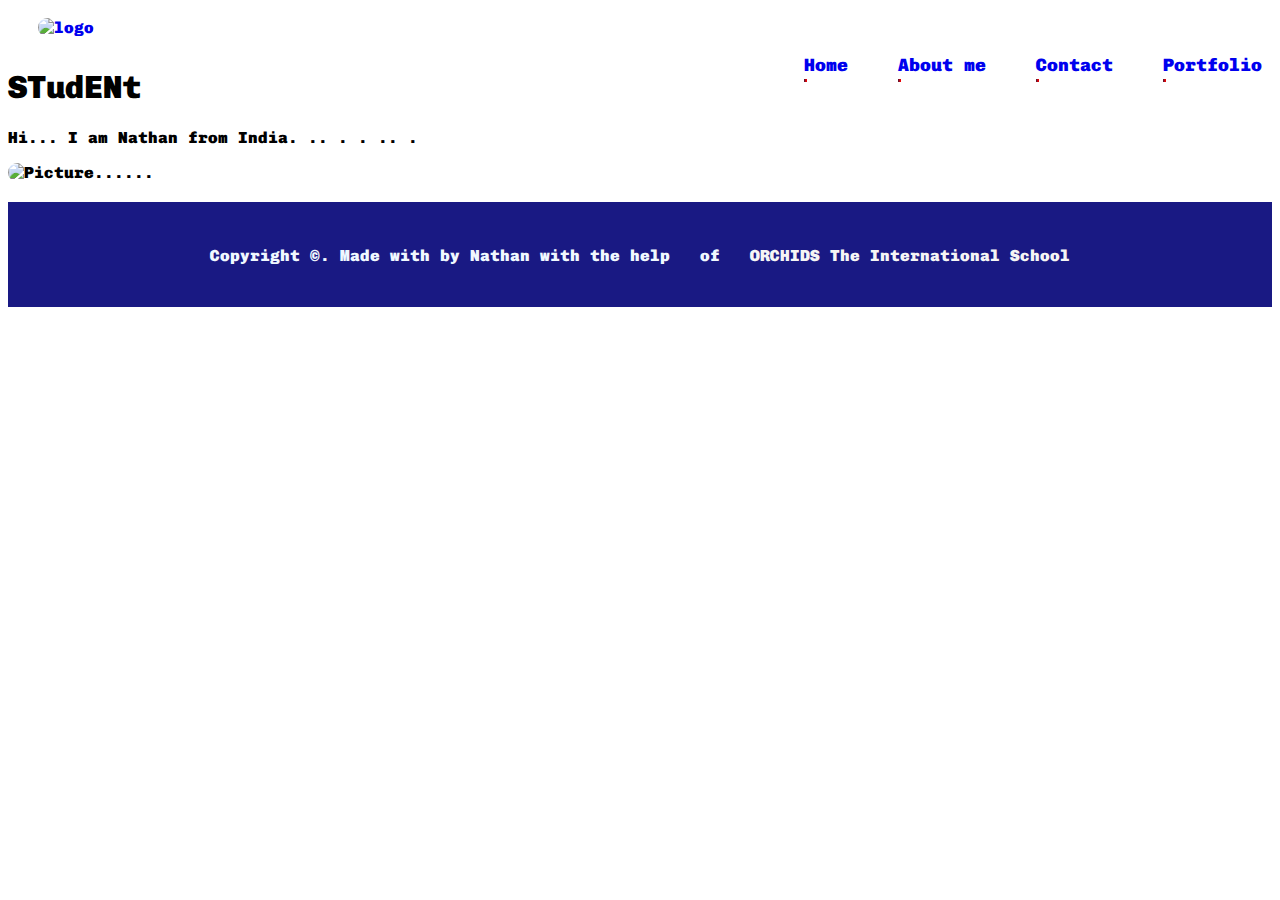
==== index.html @ 1513edc7 "Add files via upload" ====
<!DOCTYPE html>
<html lang="en">
<head>
    <meta charset="UTF-8">
    <meta http-equiv="X-UA-Compatible" content="IE=edge">
    <meta name="viewport" content="width=device-width, initial-scale=1.0">
    <title>Home page</title>
    <link rel="stylesheet" href="style.css">
    <link rel="preconnect" href="https://fonts.googleapis.com"><link rel="preconnect" href="https://fonts.gstatic.com" crossorigin><link href="https://fonts.googleapis.com/css2?family=Chivo+Mono:ital,wght@1,200&display=swap" rel="stylesheet">
    <style>
        *{font-family: 'Chivo Mono', monospace;
    font-weight: bolder;}
    </style>
</head>
<body>

    <header>
        <a href="https://github.com/saatvikportfolio/saatvik.github.io"><img src="images/nlogo.jpeg" alt="logo" class="logo"></a>
        <div>
            <nav>
                <ul>
                    <li><a href="index.html" class="home">Home</a></li>
                    <li><a href="About.html" class="about">About me</a></li>
                    <li><a href="Contact.html" class="contact">Contact</a></li>
                    <li><a href="Portfolio.html" class="Portfolio">Portfolio</a></li>

                </ul>
            </nav>
        </div>
    </header>
    <main id="index-main">
        <section class="main-header-row">
            <div class="main-header-col-1">
                <h1>STudENt</h1>
                <p>Hi... I am Nathan from India. .. . . .. . </p>
            </div>
            <div class="main-header-col-2"><img src="images/First pictures in computer.jpg" alt="Picture......" width="50%"></div>
            
        </section>
    </main>
    <footer><p>Copyright &copy;. Made with by Nathan with the help <i class="fa-solid fa-heart"></i> of <a href="https://www.orchidsinternationalschool.com/bangalore-branches/?utm_source=google&utm_medium=search&utm_campaign=Orchids_Bangalore_Brand_2023-24&utm_term=orchids%20international%20school&utm_content=394936581244&utm_adgroup=Orchids_Bangalore&utm_extension=&utm_position=&utm_network=g&utm_experiment=&utm_placement=&gclid=Cj0KCQiA4aacBhCUARIsAI55maHPjVD1BcyURU4hdnMukVht9nCf6zyZEHGYh2diLIN_BmRzlnKnXVEaAsUDEALw_wcB&gclid=Cj0KCQiA4aacBhCUARIsAI55maHPjVD1BcyURU4hdnMukVht9nCf6zyZEHGYh2diLIN_BmRzlnKnXVEaAsUDEALw_wcB" class="orchids-link">ORCHIDS The International School</a></p></footer>
    
</body>
</html>
---- style.css ----
*{font-family: 'Chivo Mono', monospace;
    font-weight: bolder;}
img{
    object-fit: cover;
}
main img{
    border-radius: 50px;
}
header div{
    margin-top: 20px;
    float: right;
}
a{
    text-decoration: none;
}
.orchids-link{
    color: whitesmoke;
}

.logo {
    width: 10%;
    margin: 10px;
    border-radius: 20px;
    background-origin: padding-box;
}
.menu {
    float: right;
    text-align: center;
}
.content {
    margin-bottom: 10px;
    margin-left: 10px;
    margin-top: 10px;
    margin-right: 10px;
    object-position: 850px;
}
a{
    list-style: none;
    margin-left: 20px;
    margin-left: 20px;
}
body{
    background-color: white;
}
p.txt {
    font-size: xx-large;   
}
footer{
    background-color: #191983;
    text-align: center;
    color: aliceblue;
    padding: 25px 0;
    margin-top:20px ;
}
nav{
    display: flex;
    align-content: center;
    justify-content: space-between;
    flex-wrap: nowrap;
}
nav ul li{
    display: inline-block;
    list-style: none;
    margin: 10px 10px;
}
nav ul li a{
    text-decoration: none;
    font-size: 18px;
    position: relative;
}
nav ul li a::after{
    position: absolute;
    background: linear-gradient(to right,#00214C, 25%, red 100%);
    bottom: -6px;
    height: 3px;
    width: 3px;
    content: '';
    right: 0;
    left: 0;
    transition: width .6s;
}
nav ul li a:hover::after{
    width: 100%;
}
#about-main{
    padding: 100px;

}
#about-col1{
    float: left;
    margin-right: 20px;
    padding-right: 20px;
}
#about-col2{
    padding-left: 20px;
    margin-left: 20px;
    word-wrap: break-word;
}
#center-heading{
    align-self: center;
    align-content: center;
    align-items: center;
    transform: translateX(50%);
}

#about-section{
    margin-top: 20px;
}

/* Portfolio */
#portfolio-main{
    display: flex;
    flex-wrap: wrap;
    align-items: center;
    align-content: center;
    align-self: center;
}
.Projects{
    padding: 2.5%;
    display: grid;
    justify-content: space-around;
    grid-template-columns: max-content max-content max-content;
    grid-template-areas:". item1 item2 item3 ."
                        "     item4 item5     ";
}

.title{
    transform: translateX(-15%);
    padding-left: 50%;
    display: list-item;
    align-self: center;
    text-align: center;
}
.project{
    margin: 10px;
    border: 1px solid black;
    align-items: center;
} 
.work-list{
  display: grid;
  grid-template-columns: repeat(auto-fit, minmax(250px, 1fr));
  grid-gap: 40px;
  margin-top: 50px;
  margin-bottom: 90px;
}
.work{
  border-radius: 10px;
  position: relative;
  overflow: hidden;
}
.work img{
  width: 100%;
  border-radius: 10px;
  display: block;
  transition: transform 0.5s;
}
.layer{
   width: 0;
   height: 100%;
   background: linear-gradient(to right, rgba(0,0,0,0.6), 50%,#00214C 100%);
   border-radius: 10px;
   position: absolute;
   left: 0;
   bottom: 0;
   overflow: hidden;
   display: flex;
   align-items: center;
   justify-content: center;
   flex-direction: column;
   padding: 0 40px;
   text-align: center;
   font-size: 14px;
   transition: width 0.5s;
   display: none;
}
.layer h3{
   font-weight: 700;
   margin-bottom: 20px;
   color: #C4D5EC;
}
.layer p{
   color: #C4D5EC;
}
.layer a{
   margin-top: 60px;
   color: #00214C;
   text-decoration: none;
   font-size: 18px;
   line-height: 60px;
   background: #fff;
   width: 60px;
   height: 60px;
   border-radius: 50%;
   text-align: center;
}
.work:hover img{
   transform: scale(1.1);
}
.work:hover .layer{
   display: flex;
   width: 100%;
}
i.fa-solid{
    margin: 10px;
}
i{
    font-size: larger;
}
#contactForm{
    padding: 10px;
    margin: 10px;
}
input::placeholder{
    
}
/*.btn{
   display: block;
   margin: 50px auto;
   width: fit-content;
   border: 1px solid #00214C;
   padding: 10px 20px;
   margin-left: 5px;
   margin-top: 25px;
   border-radius: 6px;
   text-decoration: none;
   color: #00214C;
   transition: background 0.5s;
}
.btn:hover{
   background: #00214C;
   color: #C4D5EC;
}*/
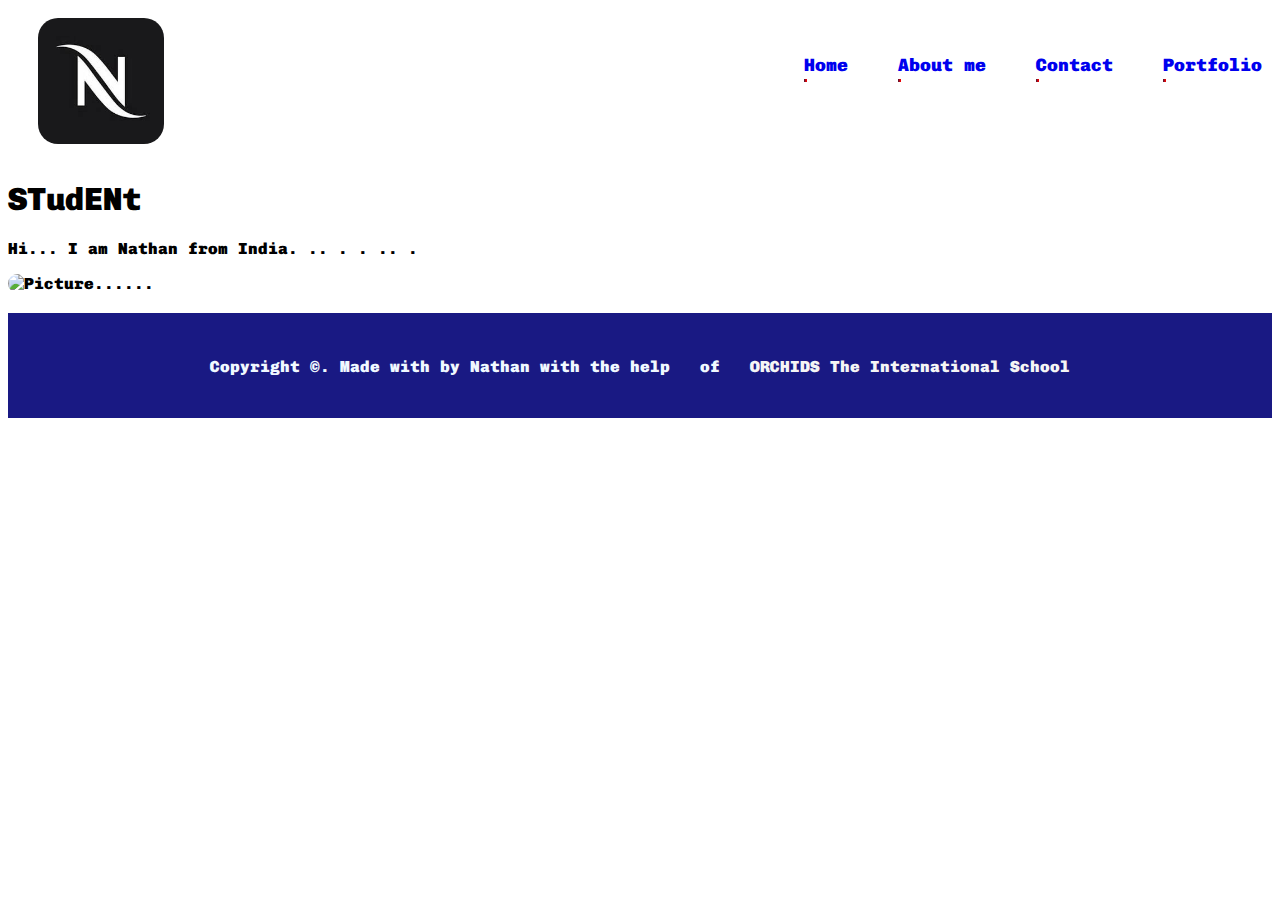
==== commit 3f9a4e8f: "Update index.html" ====
--- a/index.html
+++ b/index.html
@@ -15,7 +15,7 @@
 <body>
 
     <header>
-        <a href="https://github.com/saatvikportfolio/saatvik.github.io"><img src="images/nlogo.jpeg" alt="logo" class="logo"></a>
+        <a href="https://github.com/saatvikportfolio/saatvik.github.io"><img src="images/download.jpg" alt="logo" class="logo"></a>
         <div>
             <nav>
                 <ul>
@@ -34,11 +34,11 @@
                 <h1>STudENt</h1>
                 <p>Hi... I am Nathan from India. .. . . .. . </p>
             </div>
-            <div class="main-header-col-2"><img src="images/First pictures in computer.jpg" alt="Picture......" width="50%"></div>
+            <div class="main-header-col-2"><img src="images/IMG_20200622_111257.JPG" alt="Picture......" width="50%"></div>
             
         </section>
     </main>
     <footer><p>Copyright &copy;. Made with by Nathan with the help <i class="fa-solid fa-heart"></i> of <a href="https://www.orchidsinternationalschool.com/bangalore-branches/?utm_source=google&utm_medium=search&utm_campaign=Orchids_Bangalore_Brand_2023-24&utm_term=orchids%20international%20school&utm_content=394936581244&utm_adgroup=Orchids_Bangalore&utm_extension=&utm_position=&utm_network=g&utm_experiment=&utm_placement=&gclid=Cj0KCQiA4aacBhCUARIsAI55maHPjVD1BcyURU4hdnMukVht9nCf6zyZEHGYh2diLIN_BmRzlnKnXVEaAsUDEALw_wcB&gclid=Cj0KCQiA4aacBhCUARIsAI55maHPjVD1BcyURU4hdnMukVht9nCf6zyZEHGYh2diLIN_BmRzlnKnXVEaAsUDEALw_wcB" class="orchids-link">ORCHIDS The International School</a></p></footer>
     
 </body>
-</html>+</html>
--- a/style.css
+++ b/style.css
@@ -1,3 +1,4 @@
+@import url(https://fonts.googleapis.com/css2?family=Material+Symbols+Sharp:opsz,wght,FILL,GRAD@48,400,0,0)
 *{font-family: 'Chivo Mono', monospace;
     font-weight: bolder;}
 img{
@@ -90,11 +91,18 @@
     float: left;
     margin-right: 20px;
     padding-right: 20px;
+    display: flex;
+    margin-bottom: 50px;
 }
 #about-col2{
+    display: flex;
     padding-left: 20px;
     margin-left: 20px;
-    word-wrap: break-word;
+    word-wrap: normal;
+    align-contents: center;
+    align-self: center;
+    align-items: center;
+    text-align: center;
 }
 #center-heading{
     align-self: center;
@@ -105,6 +113,41 @@
 
 #about-section{
     margin-top: 20px;
+}
+.tab-contents{
+    display: none;
+}
+.tab-contents.active{
+    display: flex;
+    margin-left: 20px;
+    padding-left: 10px;
+}
+.tab-link{
+    cursor: pointer;
+    position: relative;
+    justify-content: space-around;
+}
+.tab-titles{
+    display: flex;
+    justify-content: space-between;
+    flex-wrap: nowrap;
+}
+.tab-link::after{
+    background: linear-gradient(to right,black 20%, blue 100%);
+    height: 3px;
+    right: 0;
+    left: 0;
+    width: 0;
+    transition: width .6s;
+    position: absolute;
+    bottom: -6px;
+    content: '';
+}
+.tab-link.active::after{
+    width: 100%;
+}
+i.fa-solid.fa-heart{
+    content: '\e87d';
 }
 
 /* Portfolio */
@@ -229,4 +272,4 @@
 .btn:hover{
    background: #00214C;
    color: #C4D5EC;
-}*/+}*/
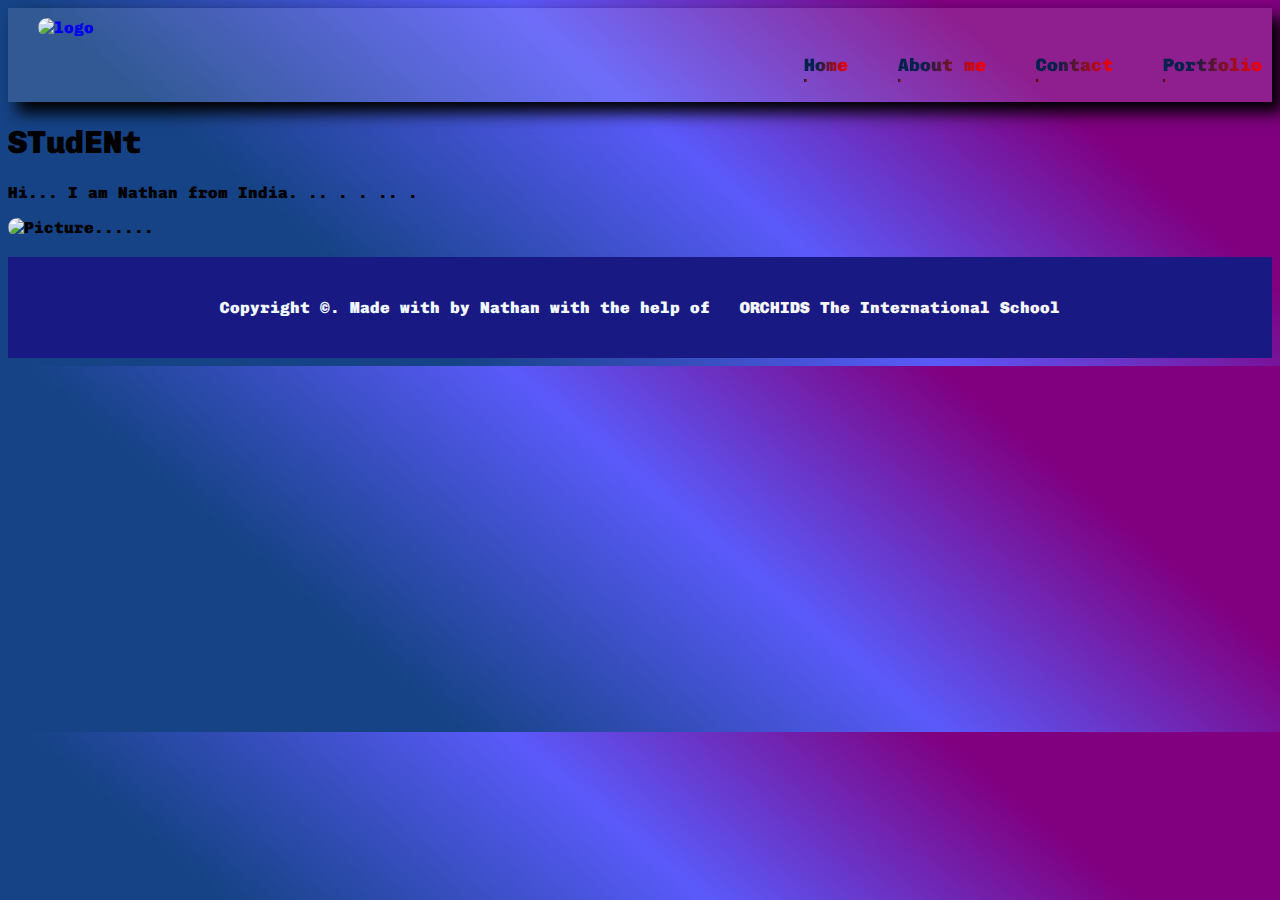
==== commit f1ac4434: "Update index.html" ====
--- a/index.html
+++ b/index.html
@@ -7,6 +7,7 @@
     <title>Home page</title>
     <link rel="stylesheet" href="style.css">
     <link rel="preconnect" href="https://fonts.googleapis.com"><link rel="preconnect" href="https://fonts.gstatic.com" crossorigin><link href="https://fonts.googleapis.com/css2?family=Chivo+Mono:ital,wght@1,200&display=swap" rel="stylesheet">
+    <link rel="icon" type="image/x-icon" href="images/logo.png">    
     <style>
         *{font-family: 'Chivo Mono', monospace;
     font-weight: bolder;}
@@ -15,7 +16,7 @@
 <body>
 
     <header>
-        <a href="https://github.com/saatvikportfolio/saatvik.github.io"><img src="images/download.jpg" alt="logo" class="logo"></a>
+        <a href="https://github.com/saatvikportfolio/saatvik.github.io"><img src="images/logo.png" alt="logo" class="logo"></a>
         <div>
             <nav>
                 <ul>
--- a/style.css
+++ b/style.css
@@ -1,15 +1,25 @@
-@import url(https://fonts.googleapis.com/css2?family=Material+Symbols+Sharp:opsz,wght,FILL,GRAD@48,400,0,0)
-*{font-family: 'Chivo Mono', monospace;
-    font-weight: bolder;}
+@import url(https://fonts.googleapis.com/css2?family=Material+Symbols+Sharp:opsz,wght,FILL,GRAD@48,400,0,0);
+*{
+    font-family: 'Chivo Mono', monospace;
+    font-weight: bolder;
+}
+header{
+    display: flex;
+    justify-content: space-between;
+    z-index: 999;
+    position: sticky;
+    top: 0;
+    background: #ffffff1f;
+    box-shadow: 10px 10px 15px 1px black;
+}
 img{
-    object-fit: cover;
+    object-fit: fill;
 }
 main img{
     border-radius: 50px;
 }
 header div{
     margin-top: 20px;
-    float: right;
 }
 a{
     text-decoration: none;
@@ -19,7 +29,7 @@
 }
 
 .logo {
-    width: 10%;
+    width: 100%;
     margin: 10px;
     border-radius: 20px;
     background-origin: padding-box;
@@ -41,7 +51,7 @@
     margin-left: 20px;
 }
 body{
-    background-color: white;
+    background: linear-gradient(40deg,rgb(22, 67, 134) 27%, rgb(90, 90, 250) 55%, purple 80%);
 }
 p.txt {
     font-size: xx-large;   
@@ -65,13 +75,17 @@
     margin: 10px 10px;
 }
 nav ul li a{
+    background: linear-gradient(to right,#00214C 25%, red 100%);
+    -webkit-background-clip: text;
+    background-clip: text;
+    -webkit-text-fill-color: transparent;
     text-decoration: none;
     font-size: 18px;
     position: relative;
 }
 nav ul li a::after{
     position: absolute;
-    background: linear-gradient(to right,#00214C, 25%, red 100%);
+    background: linear-gradient(to right,#00214C 25%, red 100%);
     bottom: -6px;
     height: 3px;
     width: 3px;
@@ -99,7 +113,7 @@
     padding-left: 20px;
     margin-left: 20px;
     word-wrap: normal;
-    align-contents: center;
+    align-content: center;
     align-self: center;
     align-items: center;
     text-align: center;
@@ -118,6 +132,7 @@
     display: none;
 }
 .tab-contents.active{
+    padding: 25px;
     display: flex;
     margin-left: 20px;
     padding-left: 10px;
@@ -162,11 +177,13 @@
     padding: 2.5%;
     display: grid;
     justify-content: space-around;
-    grid-template-columns: max-content max-content max-content;
-    grid-template-areas:". item1 item2 item3 ."
-                        "     item4 item5     ";
-}
-
+    grid-template-columns: auto auto auto;
+
+}
+.container{
+    display: flex;
+    flex-wrap: wrap;
+}
 .title{
     transform: translateX(-15%);
     padding-left: 50%;
@@ -174,22 +191,12 @@
     align-self: center;
     text-align: center;
 }
-.project{
-    margin: 10px;
-    border: 1px solid black;
-    align-items: center;
-} 
-.work-list{
-  display: grid;
-  grid-template-columns: repeat(auto-fit, minmax(250px, 1fr));
-  grid-gap: 40px;
-  margin-top: 50px;
-  margin-bottom: 90px;
-}
+
 .work{
   border-radius: 10px;
   position: relative;
   overflow: hidden;
+  margin: 20px;
 }
 .work img{
   width: 100%;
@@ -198,8 +205,8 @@
   transition: transform 0.5s;
 }
 .layer{
-   width: 0;
-   height: 100%;
+   width: 100%;
+   height: 0%;
    background: linear-gradient(to right, rgba(0,0,0,0.6), 50%,#00214C 100%);
    border-radius: 10px;
    position: absolute;
@@ -210,11 +217,9 @@
    align-items: center;
    justify-content: center;
    flex-direction: column;
-   padding: 0 40px;
    text-align: center;
    font-size: 14px;
-   transition: width 0.5s;
-   display: none;
+   transition: height 0.5s;
 }
 .layer h3{
    font-weight: 700;
@@ -240,23 +245,19 @@
    transform: scale(1.1);
 }
 .work:hover .layer{
-   display: flex;
-   width: 100%;
-}
-i.fa-solid{
-    margin: 10px;
-}
-i{
-    font-size: larger;
-}
+   height: 100%;
+}
+/*Contact*/
 #contactForm{
     padding: 10px;
     margin: 10px;
 }
-input::placeholder{
-    
-}
-/*.btn{
+textarea::placeholder,input::placeholder{
+    color: rgb(52, 52, 238);
+
+}
+.btn{
+    cursor: pointer;
    display: block;
    margin: 50px auto;
    width: fit-content;
@@ -267,9 +268,103 @@
    border-radius: 6px;
    text-decoration: none;
    color: #00214C;
-   transition: background 0.5s;
+   transition: background ease-in-out 0.5s;
 }
 .btn:hover{
-   background: #00214C;
+   background: linear-gradient(40deg,rgb(22, 67, 134) 27%, rgb(90, 90, 250) 55%, purple 80%);
    color: #C4D5EC;
-}*/
+}
+i.contact-me-icon,i::before{
+    margin: 10px;
+    font-size: larger;
+}
+i.fa-brands{
+    font-size: xx-large;
+}
+i.fa-heart::before{
+    font-size: medium;
+    margin: 0px;
+}
+.contact-left{
+    float: left;
+    margin: 20px;
+    display: flex;
+    flex-wrap: wrap;
+    align-content: center;
+    text-align: center;
+    align-items: stretch;
+    flex-direction: column;
+    justify-content: space-around;
+}
+.sub-title{
+    text-align: center;
+}
+div[class*="contact-row-"]{
+    display: flex;
+    flex-wrap: nowrap;
+    justify-content: space-around;
+    flex-direction: row;
+}
+#social-icons{
+    display: grid;
+    justify-content: space-around;
+    justify-items: end;
+}
+#social-icons a{
+    margin: 20px;
+    transition: transform .3s;
+}
+
+#social-icons a:hover{
+    transform: scale(1.2);
+}
+#social-icons a i[class$='facebook'],#social-icons a[href*="facebook"] {
+    color:#3b5998;
+}
+#social-icons a i[class$='twitter'],#social-icons a[href*="twitter"] {
+    color:#1DA1F2;
+}
+#social-icons a i[class$='instagram'],#social-icons a[href*="instagram"] {
+    background: linear-gradient(to top right,#feda75,  #fa7e1e, #d62976, #962fbf, #4f5bd5);
+    -webkit-background-clip: text;
+    background-clip: text;
+    -webkit-text-fill-color: transparent;
+}
+#social-icons a i[class$='linkedin'],#social-icons a[href*="linkedin"] {
+    color:#0072b1;
+}
+#contactForm{
+    display: flex;
+    flex-direction: column;
+    align-content: center;
+    align-items: center;
+}
+#contactForm input{
+    width: 333px;
+    height:33px;
+}
+.submit{
+    transform: translateX(200px);
+}
+.contact-right{
+    border-radius: 50px;
+    background-color: rgba(255, 255, 255, 0.986);
+}
+.col-2{
+    border-radius: 50px;
+    background: white;
+}
+.means-of-contact{
+    display: flex;
+    flex-direction: column;
+    flex-wrap: wrap;
+}
+.no-account{
+    font-size: x-small;
+}
+.social-media{
+    display: flex;
+    align-items: center;
+    text-align: center
+}
+
